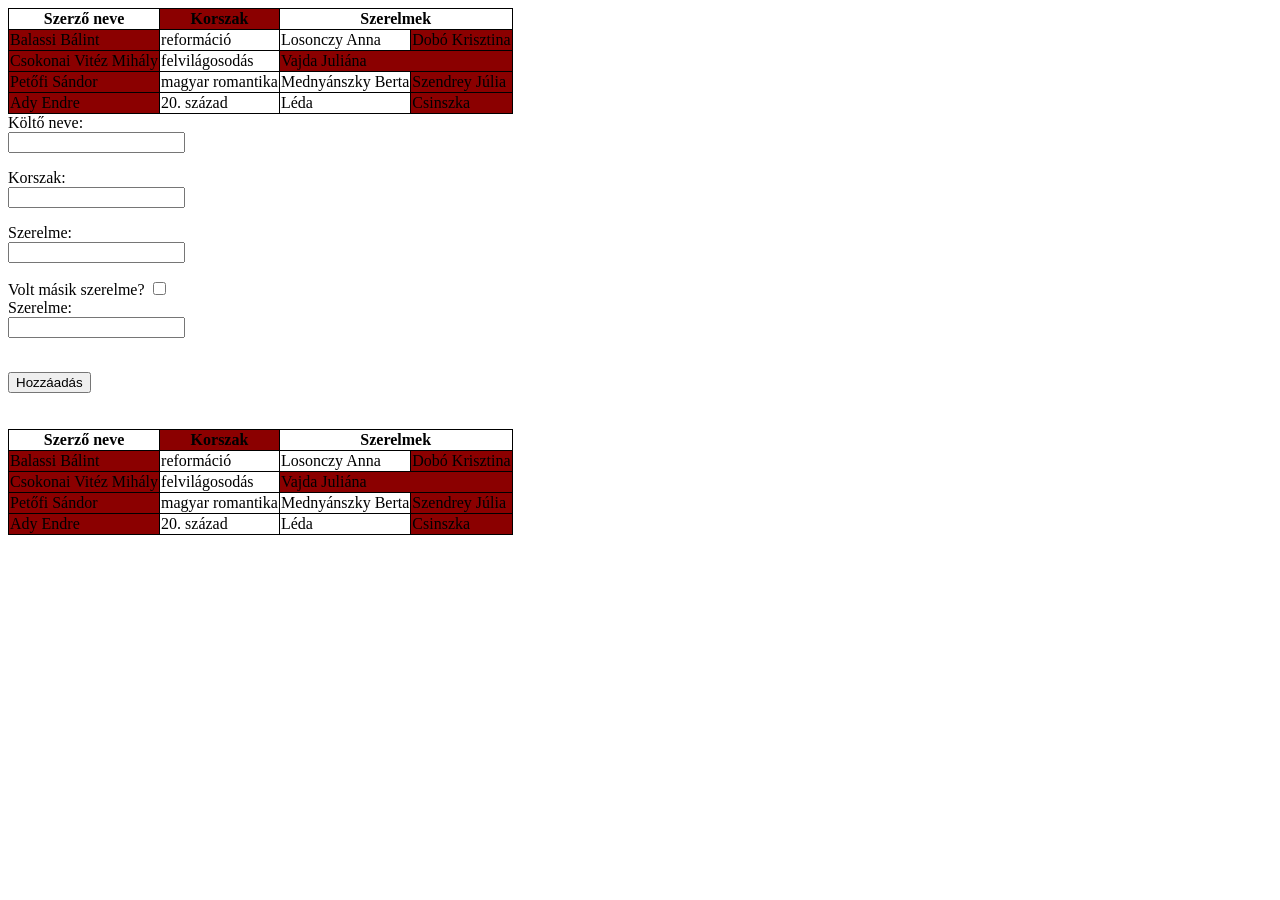
==== index.html @ 6bcc4f61 "init" ====
<!DOCTYPE html>
<html lang="en">
<head>
    <title>Irodalom</title>
    <link rel="stylesheet" href="stlyle.css">
</head>
<body>
    <table>
            <thead>
                <tr>
                    <th>Szerző neve</th>
                    <th>Korszak</th>
                    <th colspan="2">Szerelmek</th>
                </tr>
            </thead>
            <tbody>
                <tr><td>Balassi Bálint</td><td>reformáció</td><td>Losonczy Anna</td><td>Dobó Krisztina</td></tr>
                <tr><td>Csokonai Vitéz Mihály</td><td>felvilágosodás</td><td colspan="2">Vajda Juliána</td></tr>
                <tr><td>Petőfi Sándor</td><td>magyar romantika</td><td>Mednyánszky Berta</td><td>Szendrey Júlia</td></tr>
                <tr><td>Ady Endre</td><td>20. század</td><td>Léda</td><td>Csinszka</td></tr>
            </tbody>
        </table>

        <form id="form" action="#">
            <div>
                <label for="kolto_nev">Költő neve:</label><br>
                <input type="text" id="kolto_nev" name="kolto_nev">
                <p class="error"></p>
            </div>
            <div>
                <label for="korszak">Korszak:</label><br>
            <input type="text" id="korszak" name="korszak">
            <p class="error"></p>
            </div>
            
    
            <div>
                <label for="szerelem1">Szerelme:</label><br>
                <input type="text" id="szerelem1" name="szerelem1">
                <p class="error"></p>
            </div>
    
            <div>
                <label for="masodik">Volt másik szerelme?</label>
                <input name="masodik" id="masodik" type="checkbox">
            </div>
            
            <div>
                <label for="szerelem2">Szerelme:</label><br>
                <input type="text" id="szerelem2" name="szerelem2"><br><br>
                <p class="error"></p>
            </div>
            

    
            <button>Hozzáadás</button>
        </form>
        <br>
        <br>

        <script src="funcs.js"></script>
        <script src="scripts.js"></script>
</body>
</html>
---- stlyle.css ----
tbody tr td:first-child, tbody tr td:last-child{
    background-color: darkred;
}

thead tr th:nth-child(2){
    background-color: darkred;
}

table  tr td, table tr th{
    border: solid, 1px;
}

table{
    border-collapse: collapse;
}
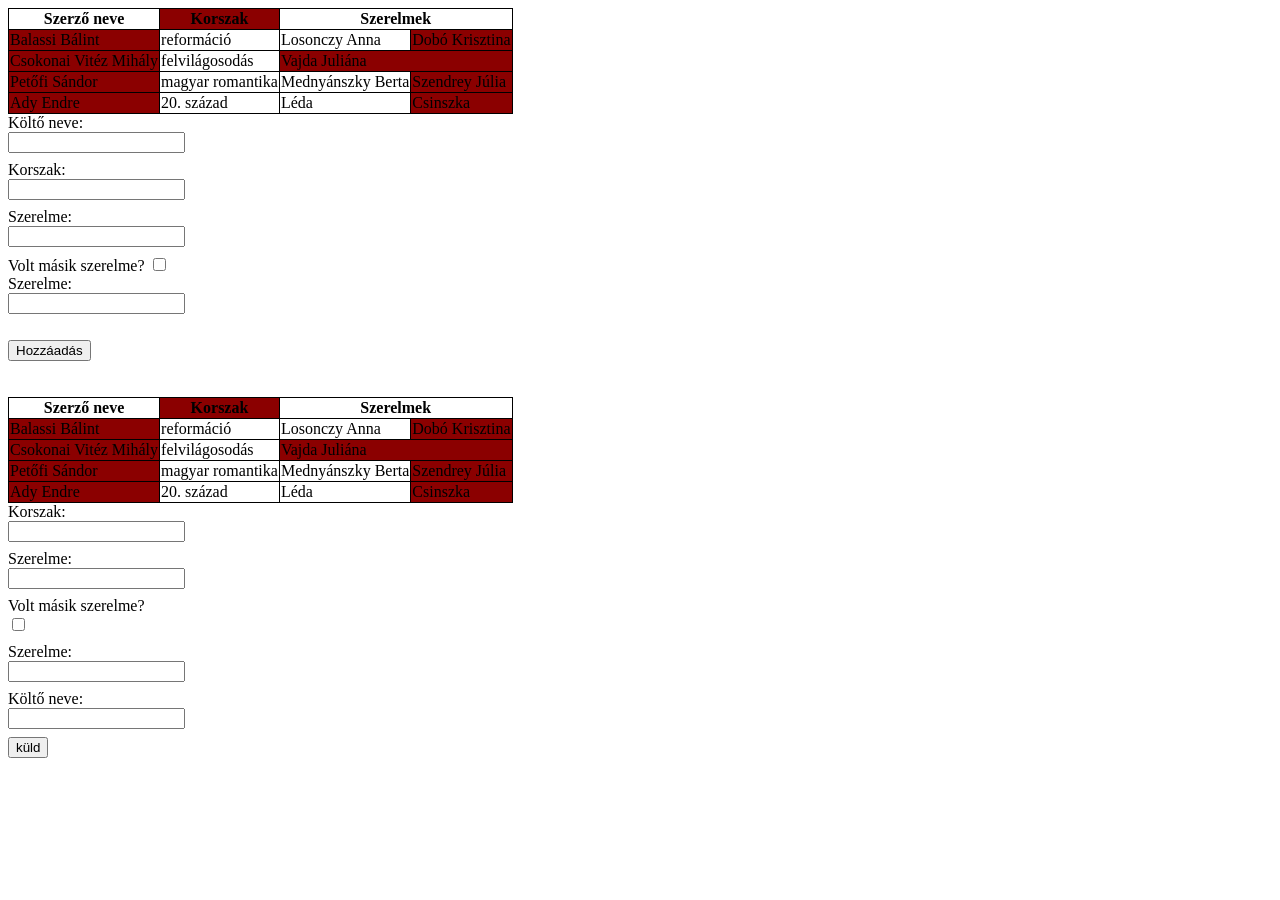
==== commit ef7554ef: "stuff" ====
--- a/index.html
+++ b/index.html
@@ -21,7 +21,7 @@
             </tbody>
         </table>
 
-        <form id="form" action="#">
+        <form id="" action="youtube.com">
             <div>
                 <label for="kolto_nev">Költő neve:</label><br>
                 <input type="text" id="kolto_nev" name="kolto_nev">
--- a/stlyle.css
+++ b/stlyle.css
@@ -10,6 +10,11 @@
     border: solid, 1px;
 }
 
+.error{
+    color: red;
+    font-size: 0.5em;
+}
+
 table{
     border-collapse: collapse;
 }
